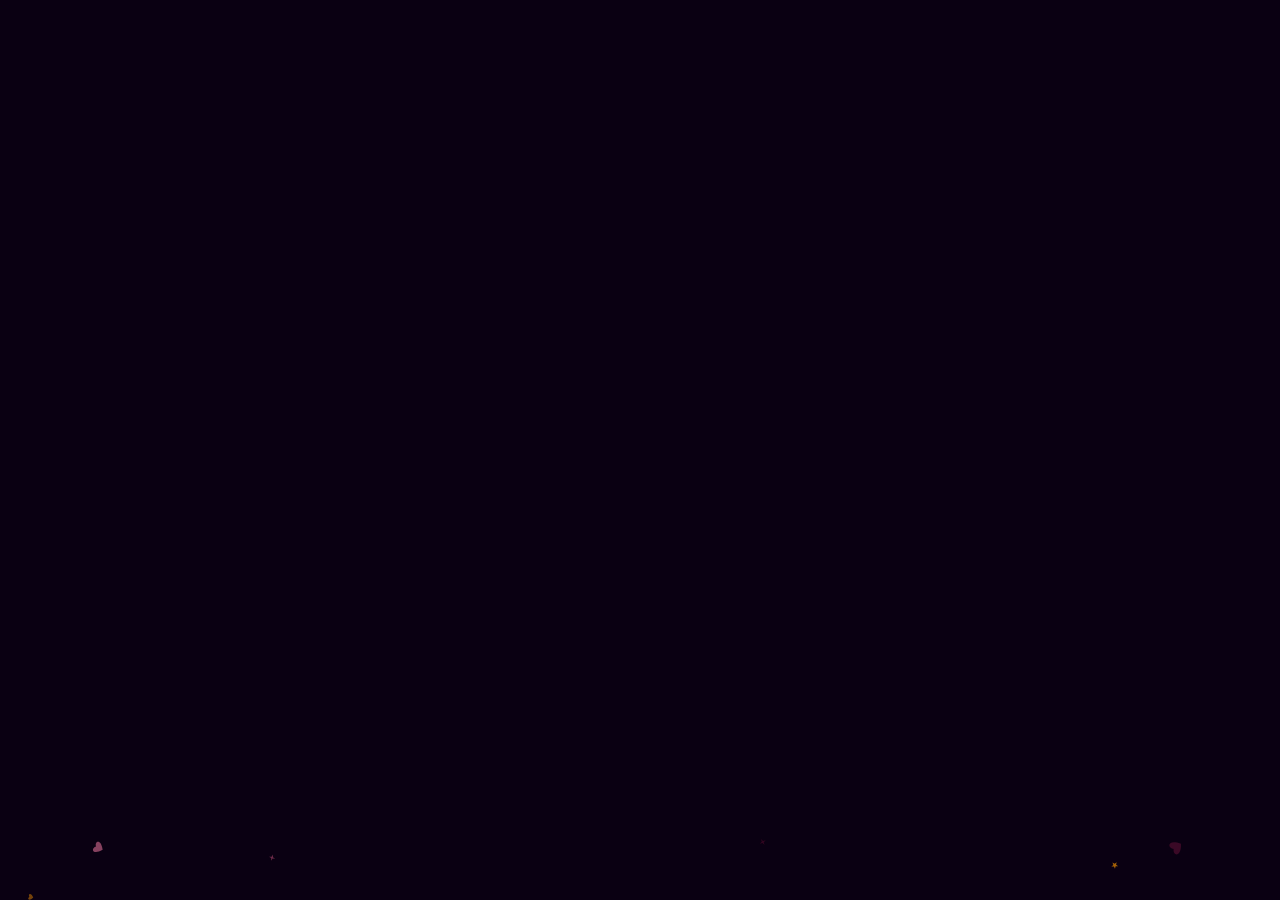
==== index.html @ d54cb7d0 "Update index.html" ====
<!DOCTYPE html>
<!-- saved from url=(0044)file:///Users/anurag/Applications/index.html -->
<html lang="en"><head><meta http-equiv="Content-Type" content="text/html; charset=UTF-8">
    
    <meta name="viewport" content="width=device-width, initial-scale=1.0, user-scalable=no">
    <title>Happy Birthday Yashuu Baby 🎂❤️</title>
    <link rel="stylesheet" href="styles.css">
    <link href="css2" rel="stylesheet">
</head>
<body>
    <!-- Floating particles canvas -->
    <canvas id="particleCanvas" width="1470" height="773"></canvas>

    <!-- Confetti canvas -->
    <canvas id="confettiCanvas" width="1470" height="773"></canvas>

    <!-- All screens container -->
    <div class="screen" id="screen1">
        <div class="screen-content">
            <div class="floating-hearts" id="hearts1"></div>
            <div class="glow-orb orb1"></div>
            <div class="glow-orb orb2"></div>
            <h1 class="main-title pulse-glow">HEY YASHUU BABY 👀❤️</h1>
            <p class="subtitle fade-in">Someone has prepared a little surprise for you...</p>
            <button class="surprise-btn" onclick="goToScreen(2)">
                <span class="btn-shine"></span>
                TAP HERE 👀💗
            </button>
        </div>
    </div>

    <div class="screen" id="screen2">
        <div class="screen-content">
            <div class="glow-orb orb1"></div>
            <div class="glow-orb orb3"></div>
            <h1 class="main-title shake-in">WAITTTT... 😭❤️</h1>
            <p class="subtitle fade-in">Are you REALLY Yashuu Baby?</p>
            <button class="surprise-btn" onclick="goToScreen(3)">
                <span class="btn-shine"></span>
                YES 😭❤️
            </button>
        </div>
    </div>

    <div class="screen" id="screen3">
        <div class="screen-content">
            <div class="glow-orb orb2"></div>
            <div class="glow-orb orb4"></div>
            <h1 class="main-title">Okay okay... 😭</h1>
            <p class="subtitle fade-in">But this surprise has one rule...</p>
            <h2 class="big-text pop-in">KEEP TAPPING 😈❤️</h2>
            <button class="surprise-btn" onclick="goToScreen(4)">
                <span class="btn-shine"></span>
                TAP TAP 💗
            </button>
        </div>
    </div>

    <div class="screen" id="screen4">
        <div class="screen-content">
            <div class="glow-orb orb1"></div>
            <div class="glow-orb orb3"></div>
            <h1 class="main-title">ONE MORE... 👀</h1>
            <button class="surprise-btn" onclick="goToScreen(5)">
                <span class="btn-shine"></span>
                TAP TAP TAP ❤️
            </button>
        </div>
    </div>

    <div class="screen" id="screen5">
        <div class="screen-content">
            <div class="glow-orb orb2"></div>
            <div class="glow-orb orb4"></div>
            <h1 class="main-title">OKAY LAST ONE I PROMISE 😭😂</h1>
            <button class="surprise-btn" onclick="revealFinal()">
                <span class="btn-shine"></span>
                TAP TAP TAP TAP 💖
            </button>
        </div>
    </div>

    <!-- FINAL BIRTHDAY LETTER -->
    <div class="screen active" id="finalScreen">
        <div class="screen-content final-content">
            <div class="glow-orb orb1"></div>
            <div class="glow-orb orb2"></div>
            <div class="glow-orb orb3"></div>
            <div class="glow-orb orb5"></div>

            <div class="cake-emoji">🎂</div>
            <h1 class="final-title" id="finalTitle">Happy Birthday, Yashuu Baby! 🎂❤️</h1>

            <div class="letter-card glass-card" id="letterCard">
                <div class="letter-text" id="letterText">Happy Birthday to my heartbeat, my absolute favourite person, and the undisputed love of my life! 💖

Honestly, I don't know how I got so lucky. Having you feels like winning the jackpot, even though you can be a total drama queen half the time! You are the cutest, squishiest blessing in my world, <span class="highlight-gulgula"></span>MERA GULGULA 😚😚😚😚😚❤️✨ and I wouldn't trade your weirdness for anything....

I am genuinely so, so sorry for all the silly fights and confusion we had over the last 15-20 days 🥹.... Being mad at you is literally the worst feeling in the world, and I hate that we wasted even a single second being upset with each other. I'm sorry for being a dummy sometimes!

But honestly, getting through that rollercoaster just proves that no matter what, we always find our way back to each other... Even when we are bickering, you are still my favorite person to be annoyed at.

This Lucknow to Noida distance is already hard enough without us fighting, and I am just so incredibly glad we cleared it all up and are back to being us.

My heart is right there in Noida celebrating with you today.

Have the best day ever, mera betu 🥹😚❤️🫂....

<span class="highlight-loveyou"></span>"I LOVE YOU" endlessly, and I cannot wait to finally see you, give you the biggest squeeze, and spoil you the way you deserve.

Enjoy your day, my love! 🎂✨❤️🫂😚😚😚😚😚🫶🏻</div>
            </div>

            <!-- PHOTO GALLERY SECTION -->
            <div class="photo-section" id="photoSection">
                <h2 class="photo-section-title">📸 Our Memories 📸</h2>
                <p class="photo-section-subtitle">Kuch yaadein jo sirf hamari hain...</p>

                <!-- Upload Area -->
                <label class="photo-upload-area" id="photoUploadArea" for="photoInput" style="opacity: 0.4; max-height: 0px; overflow: hidden; padding: 0px; border-width: medium; border-style: none; border-color: currentcolor; border-image: none; margin: 0px;">
                    <div class="upload-icon">📷</div>
                    <p class="upload-text">Apni photos yahan tap karo ya drag karo</p>
                    <p class="upload-hint">(Photos sirf tumhare phone pe rehti hain — kahin upload nahi hoti)</p>
                    <input type="file" id="photoInput" accept="image/*" multiple="">
                </label>

                <!-- Photo Grid -->
                <div class="photo-grid" id="photoGrid"><div class="photo-item" style="animation-delay: 0s;"><img src="[data-uri]" alt="Memory" loading="lazy"><button class="photo-remove">✕</button></div><div class="photo-item" style="animation-delay: 0.1s;"><img src="[data-uri]" alt="Memory" loading="lazy"><button class="photo-remove">✕</button></div><div class="photo-item" style="animation-delay: 0.2s;"><img src="[data-uri]" alt="Memory" loading="lazy"><button class="photo-remove">✕</button></div><div class="photo-item" style="animation-delay: 0.3s;"><img src="[data-uri]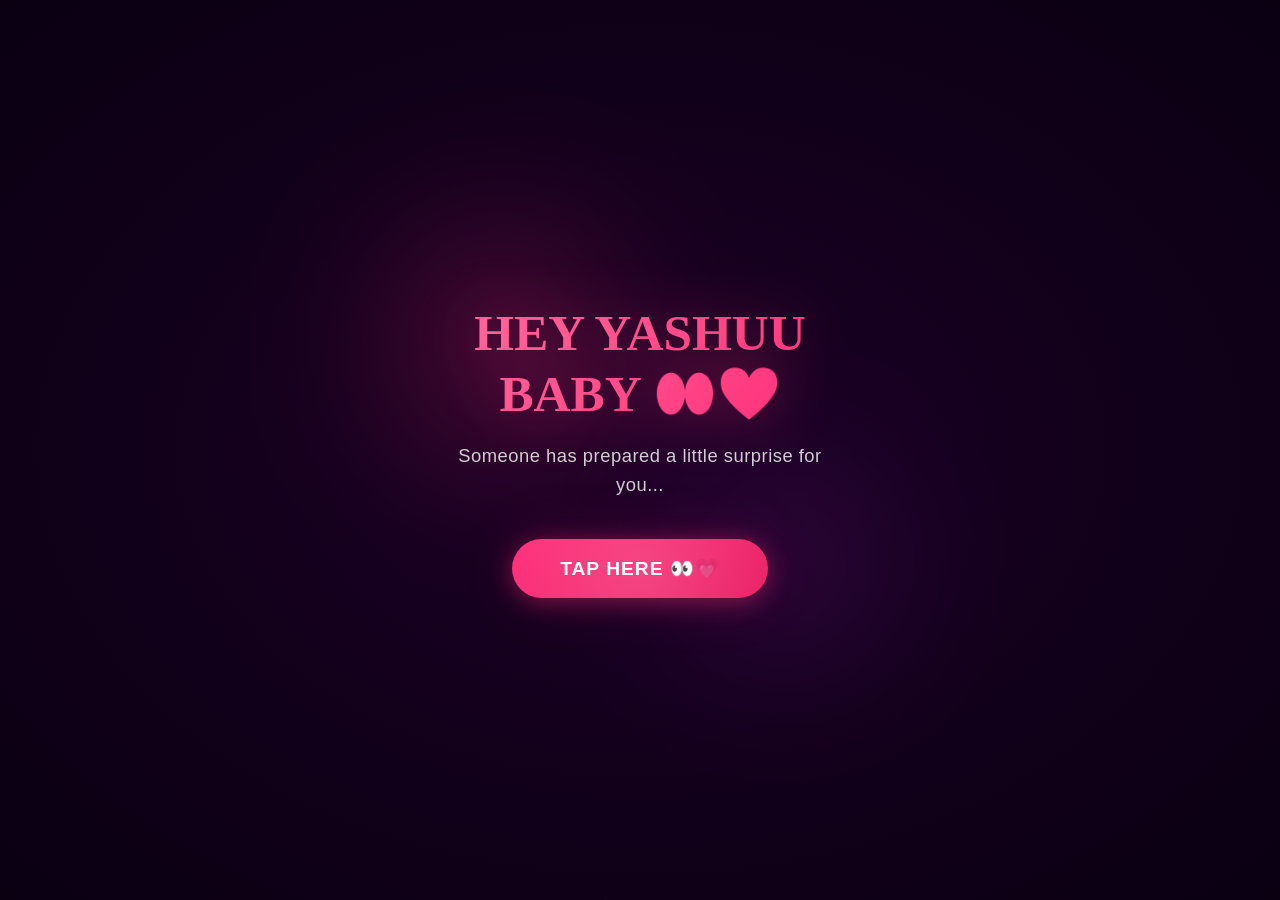
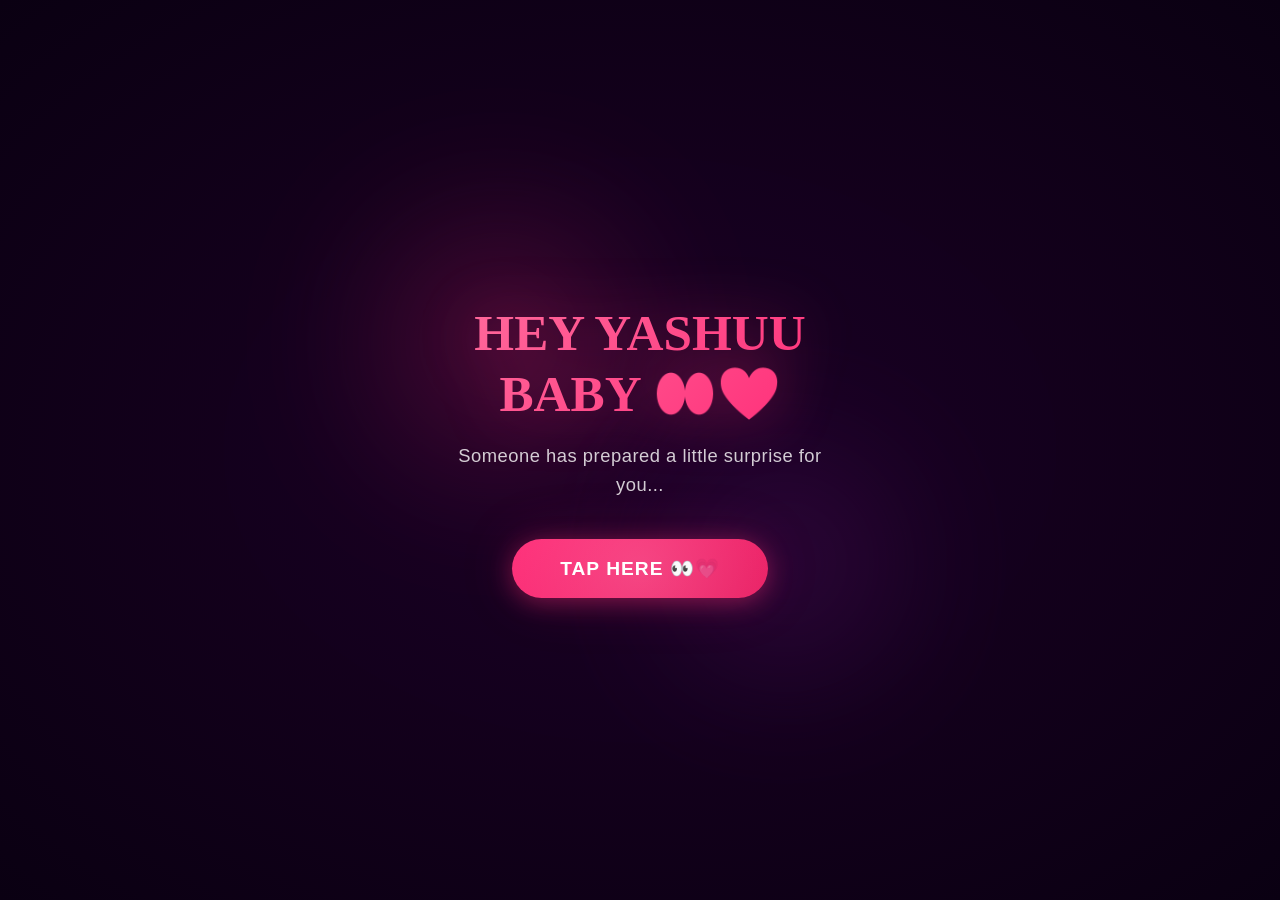
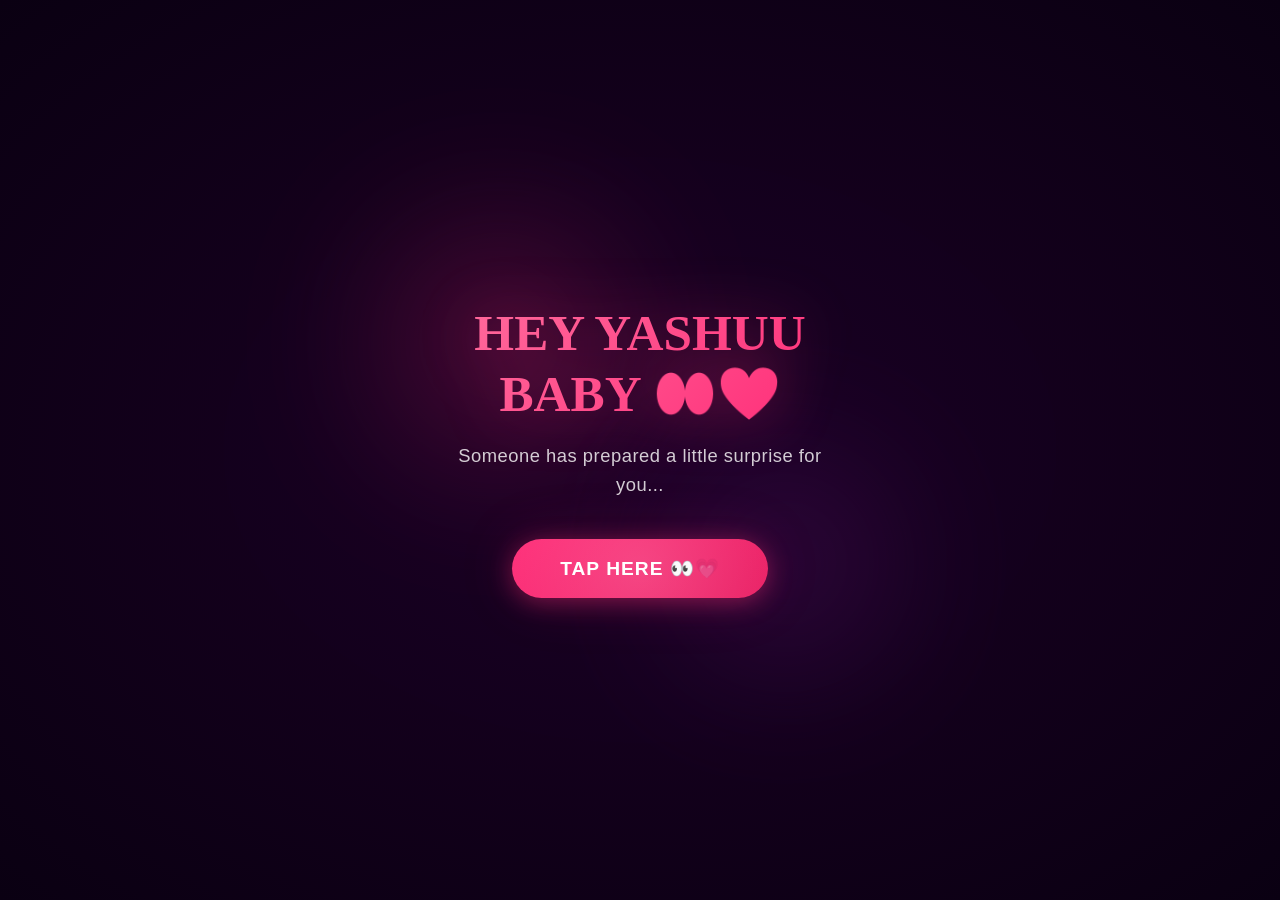
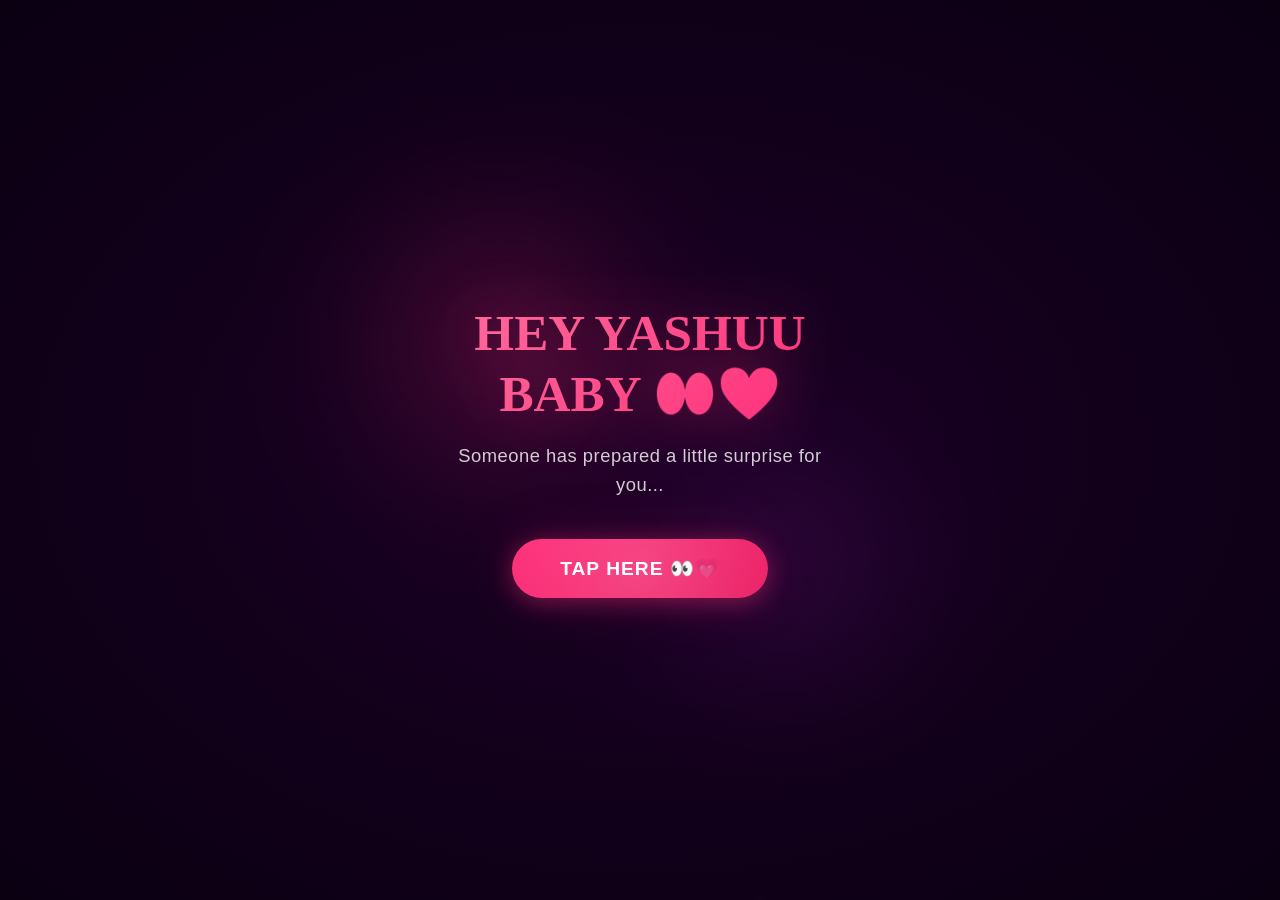
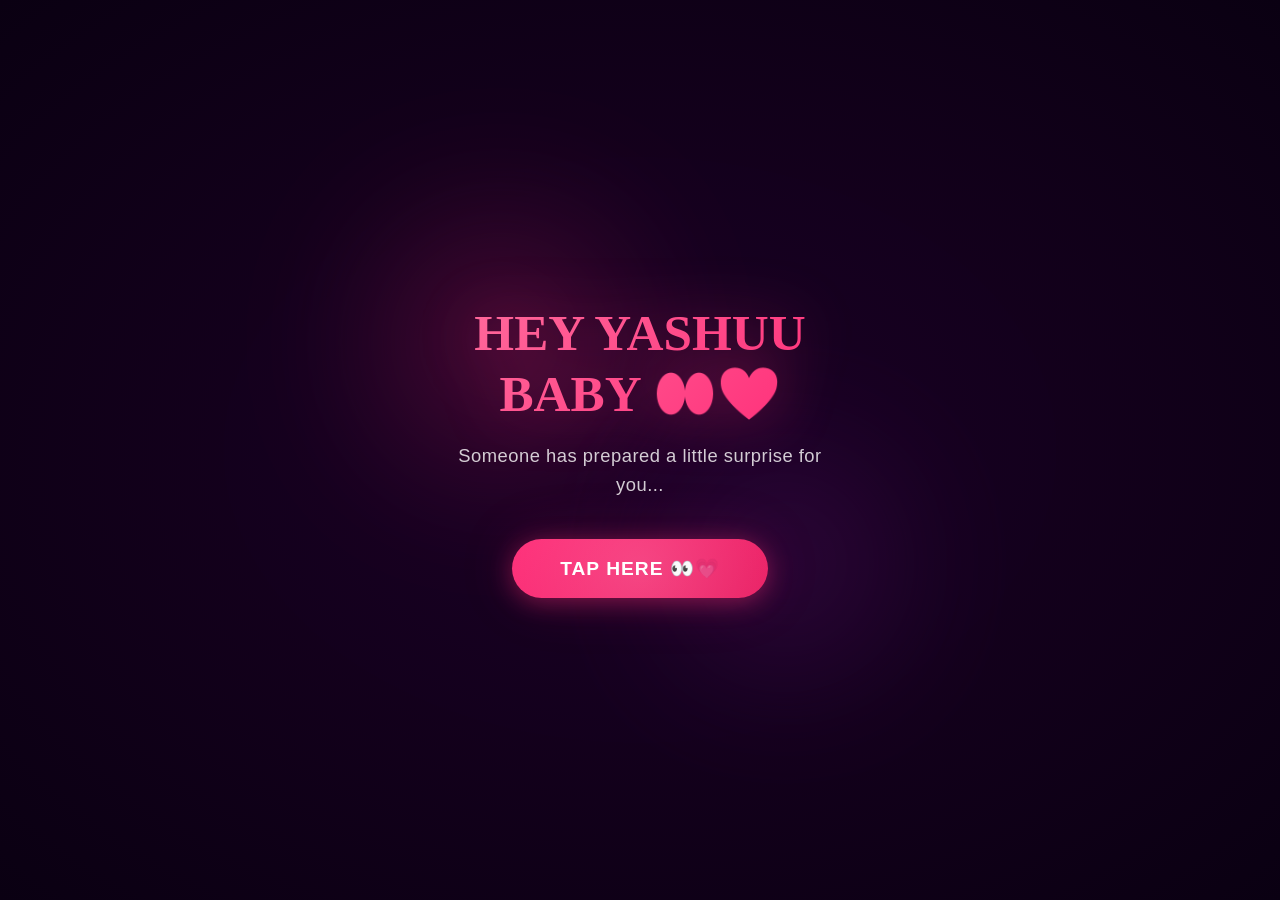
